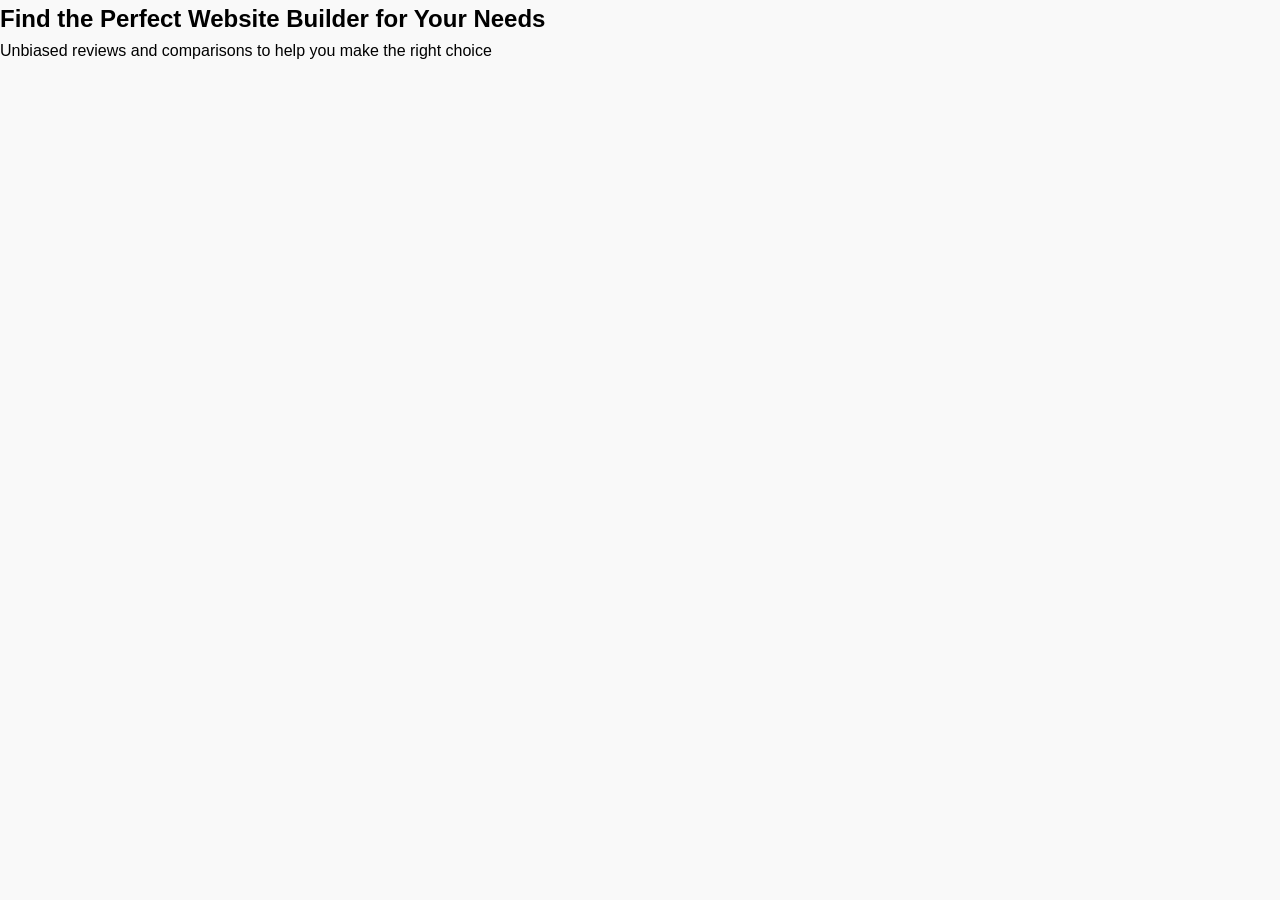
==== index.html @ 328b75fd "Initial commit" ====
<!DOCTYPE html>
<html lang="en">
<head>
    <meta charset="UTF-8">
    <meta name="viewport" content="width=device-width, initial-scale=1.0">
    <title>Best Website Builders Review - Your Guide to Online Creation</title>
    <meta name="description" content="Honest reviews and comparisons of top website builders including Wix, Squarespace, and WordPress">
    <link rel="stylesheet" href="styles.css">
    <link rel="stylesheet" href="https://cdnjs.cloudflare.com/ajax/libs/font-awesome/6.0.0/css/all.min.css">
</head>
<body>
    <!-- Header content from previous example -->
    <main class="container">
        <section class="hero">
            <h1>Find the Perfect Website Builder for Your Needs</h1>
            <p>Unbiased reviews and comparisons to help you make the right choice</p>
        </section>
        <!-- Rest of index.html content -->
    </main>
    <!-- Footer content from previous example -->
    <script src="script.js"></script>
</body>
</html>
---- styles.css ----
:root {
    --primary-color: #2c3e50;
    --secondary-color: #3498db;
    /* Rest of CSS variables */
}

/* Base styles */
* {
    margin: 0;
    padding: 0;
    box-sizing: border-box;
}

body {
    font-family: 'Segoe UI', Tahoma, Geneva, Verdana, sans-serif;
    line-height: 1.6;
    color: var(--text-color);
    background-color: #f9f9f9;
}

/* Rest of CSS content from previous example */
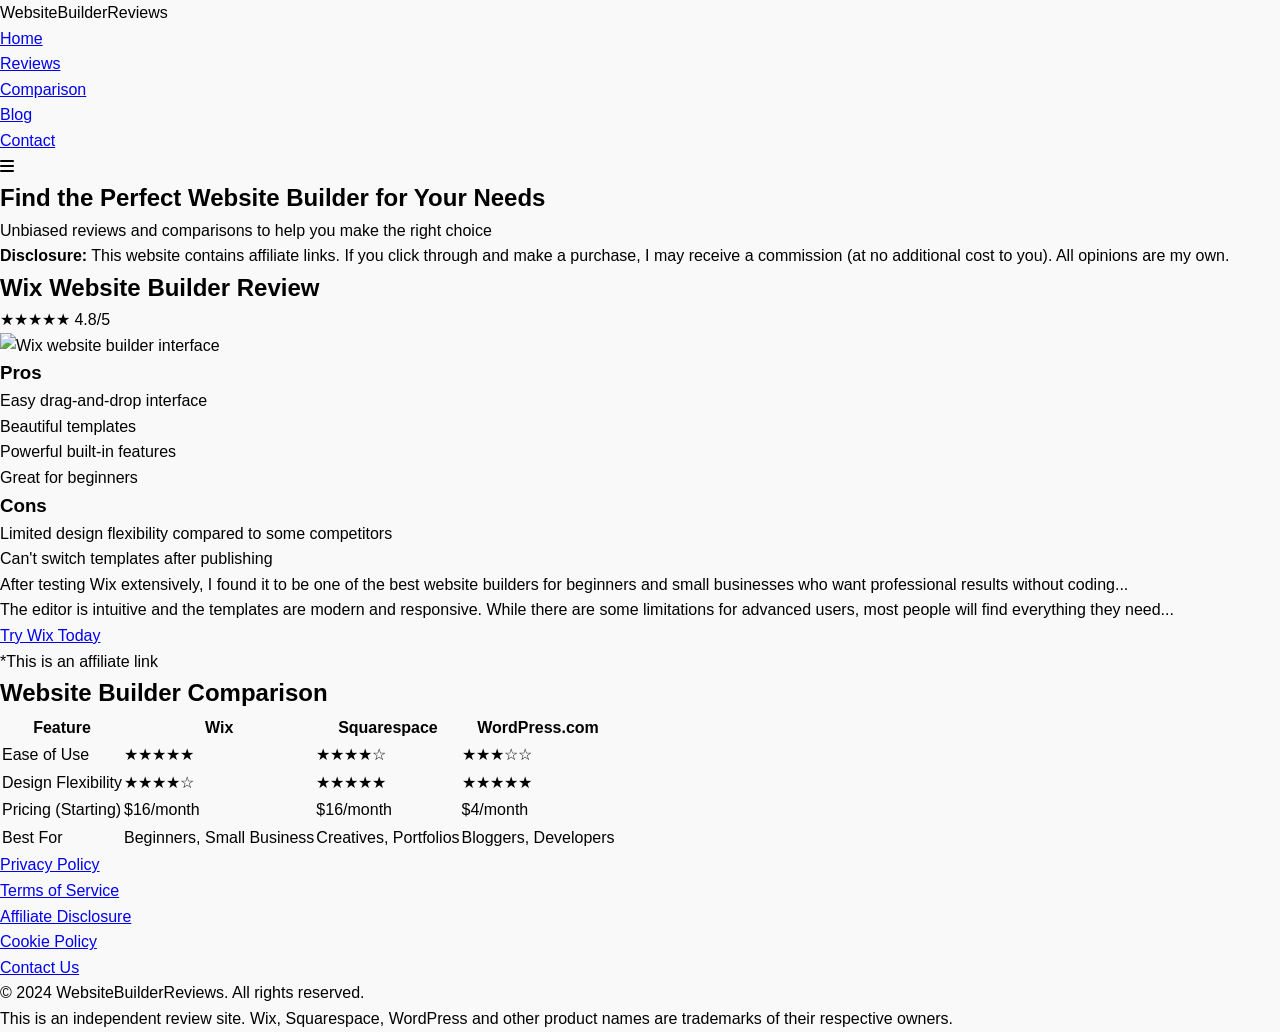
==== commit 8e56e22a: "Update index.html" ====
--- a/index.html
+++ b/index.html
@@ -10,14 +10,125 @@
 </head>
 <body>
     <!-- Header content from previous example -->
+     <header>
+        <div class="container">
+            <div class="logo">WebsiteBuilderReviews</div>
+            <nav>
+                <ul>
+                    <li><a href="index.html">Home</a></li>
+                    <li><a href="reviews.html">Reviews</a></li>
+                    <li><a href="comparison.html">Comparison</a></li>
+                    <li><a href="blog.html">Blog</a></li>
+                    <li><a href="contact.html">Contact</a></li>
+                </ul>
+            </nav>
+        </div>
+    </header>
     <main class="container">
         <section class="hero">
             <h1>Find the Perfect Website Builder for Your Needs</h1>
             <p>Unbiased reviews and comparisons to help you make the right choice</p>
         </section>
         <!-- Rest of index.html content -->
+         <section class="disclosure">
+            <p><strong>Disclosure:</strong> This website contains affiliate links. If you click through and make a purchase, I may receive a commission (at no additional cost to you). All opinions are my own.</p>
+        </section>
+
+        <section class="featured-review">
+            <h2>Wix Website Builder Review</h2>
+            <div class="rating">
+                <span class="stars">★★★★★</span>
+                <span>4.8/5</span>
+            </div>
+            <img src="wix-screenshot.jpg" alt="Wix website builder interface" class="review-image">
+            <div class="pros-cons">
+                <div class="pros">
+                    <h3>Pros</h3>
+                    <ul>
+                        <li>Easy drag-and-drop interface</li>
+                        <li>Beautiful templates</li>
+                        <li>Powerful built-in features</li>
+                        <li>Great for beginners</li>
+                    </ul>
+                </div>
+                <div class="cons">
+                    <h3>Cons</h3>
+                    <ul>
+                        <li>Limited design flexibility compared to some competitors</li>
+                        <li>Can't switch templates after publishing</li>
+                    </ul>
+                </div>
+            </div>
+            <div class="review-content">
+                <p>After testing Wix extensively, I found it to be one of the best website builders for beginners and small businesses who want professional results without coding...</p>
+                <p>The editor is intuitive and the templates are modern and responsive. While there are some limitations for advanced users, most people will find everything they need...</p>
+            </div>
+            <div class="cta">
+                <a href="https://www.wix.com/" class="btn" rel="nofollow sponsored">Try Wix Today</a>
+                <p class="small-text">*This is an affiliate link</p>
+            </div>
+        </section>
+
+        <section class="comparison">
+            <h2>Website Builder Comparison</h2>
+            <table>
+                <thead>
+                    <tr>
+                        <th>Feature</th>
+                        <th>Wix</th>
+                        <th>Squarespace</th>
+                        <th>WordPress.com</th>
+                    </tr>
+                </thead>
+                <tbody>
+                    <tr>
+                        <td>Ease of Use</td>
+                        <td>★★★★★</td>
+                        <td>★★★★☆</td>
+                        <td>★★★☆☆</td>
+                    </tr>
+                    <tr>
+                        <td>Design Flexibility</td>
+                        <td>★★★★☆</td>
+                        <td>★★★★★</td>
+                        <td>★★★★★</td>
+                    </tr>
+                    <tr>
+                        <td>Pricing (Starting)</td>
+                        <td>$16/month</td>
+                        <td>$16/month</td>
+                        <td>$4/month</td>
+                    </tr>
+                    <tr>
+                        <td>Best For</td>
+                        <td>Beginners, Small Business</td>
+                        <td>Creatives, Portfolios</td>
+                        <td>Bloggers, Developers</td>
+                    </tr>
+                </tbody>
+            </table>
+        </section>
     </main>
+
+    
     <!-- Footer content from previous example -->
+     <footer>
+        <div class="container">
+            <div class="footer-links">
+                <ul>
+                    <li><a href="privacy.html">Privacy Policy</a></li>
+                    <li><a href="terms.html">Terms of Service</a></li>
+                    <li><a href="disclosure.html">Affiliate Disclosure</a></li>
+                    <li><a href="cookies.html">Cookie Policy</a></li>
+                    <li><a href="contact.html">Contact Us</a></li>
+                </ul>
+            </div>
+            <div class="copyright">
+                <p>&copy; 2024 WebsiteBuilderReviews. All rights reserved.</p>
+                <p>This is an independent review site. Wix, Squarespace, WordPress and other product names are trademarks of their respective owners.</p>
+            </div>
+        </div>
+    </footer>
     <script src="script.js"></script>
 </body>
-</html>+</html>
